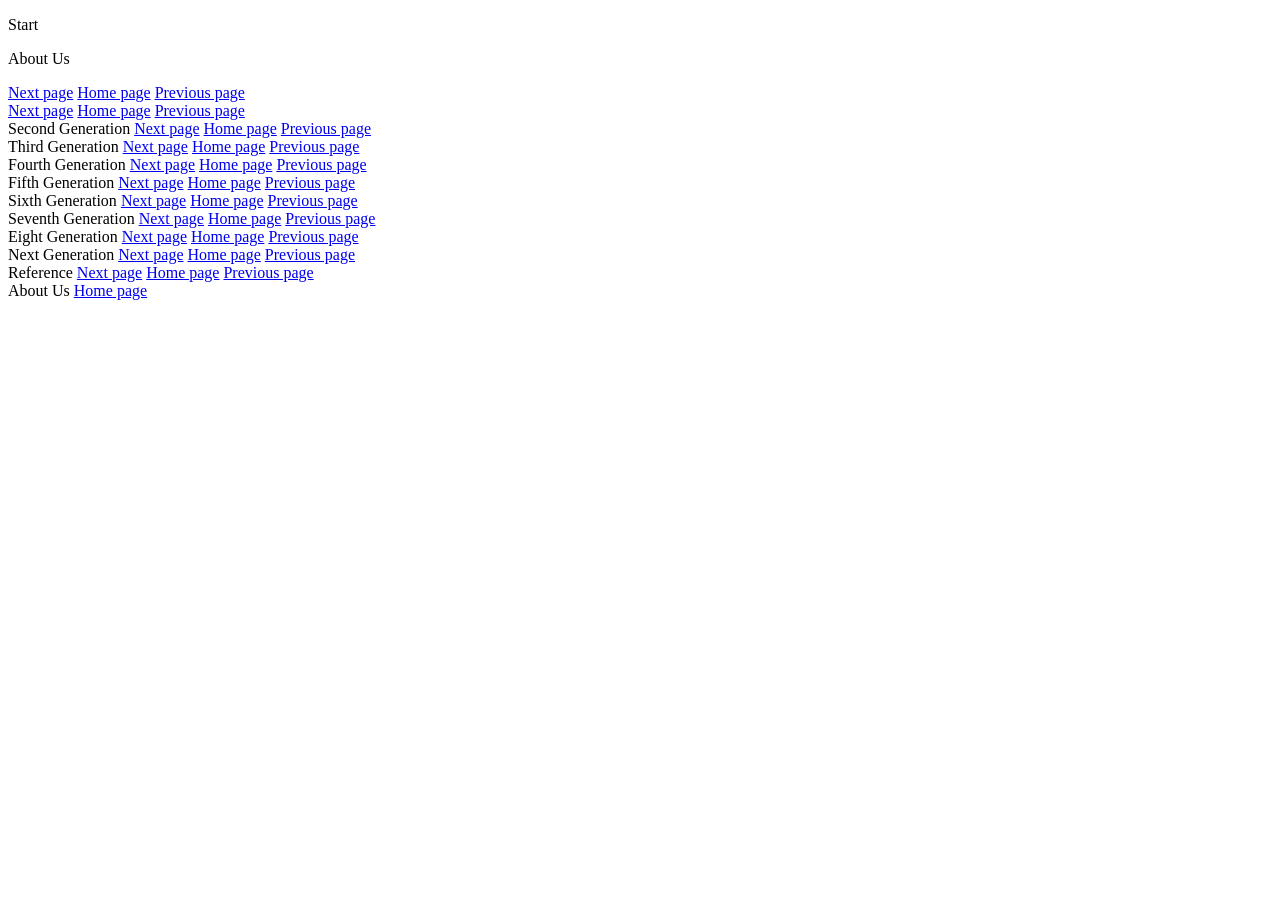
==== Code/index.html @ 093ea8aa "upadate" ====
<!DOCTYPE html>
	<html>
	<head>
		<title>เครื่องเล่นเกมเเละเกมคอนโซลน่าคิดถึง</title>
		<link rel="stylesheet" type="text/css" href="rocket.css">
	</head>
	<body onload="location.href='#page0'">
		<!-- 1024*1366 -->
		<!-- 1024*756 -->

		<!-- Main -->
		<section id="page0">
			<div class="content mp">
				<div class="mp1"></div>
				<div class="mp2">
					<div class="mp2-1"></div>
					<div class="mp2-2" onclick="location.href='#page1'">
						<p class="center-text font-Sl">Start</p>
					</div>
					<div class="mp2-3" onclick="location.href='#page12'">
						<p class="center-text font-Sl">About Us</p>
					</div>
				</div>
				
			</div>
		</section>

		<!-- Game Console & Handheld Vs Console game -->
		<section id="page1">
			<div class="content cp1">
				<div class="p1-1">
					<div class="empty-con"></div>
				</div>
				<div class="p1-2">
					<div class="empty-con"></div>
				</div>
				<div class="p1-3">
					<div class="progress-bar">
						<div class="progression"></div>
					</div>
				</div>
				<div class="p1-4">
					<div>
						<a href="#page2">Next page</a>
						<a href="#page0">Home page</a>
						<a href="#page0">Previous page</a>
					</div>
				</div>
				</div>
			</div>
		</section>

		<!-- First Generation -->
		<section id="page2">
			<div class="content cp2">
				<div class="p2-1">
					<div class="empty-con"></div>
				</div>
				<div class="p2-2">
					<div class="p2-2-1">
						<div class="progress-bar">
							<div class="progression"></div>
						</div>
					</div>
					<div class="p2-2-2">
						<div>
							<a href="#page3">Next page</a>
							<a href="#page0">Home page</a>
							<a href="#page1">Previous page</a>
						</div>
					</div>
				</div>
			</div>
			
		</section>

		<!-- Second Generation -->
		<section id="page3">
			Second Generation
			<a href="#page4">Next page</a>
			<a href="#page1">Home page</a>
			<a href="#page2">Previous page</a>
		</section>

		<!-- Third Generation -->
		<section id="page4">
			Third Generation
			<a href="#page5">Next page</a>
			<a href="#page1">Home page</a>
			<a href="#page3">Previous page</a>
		</section>

		<!-- Fourth Generation -->
		<section id="page5">
			Fourth Generation
			<a href="#page6">Next page</a>
			<a href="#page1">Home page</a>
			<a href="#page4">Previous page</a>
		</section>

		<!-- Fifth Generation -->
		<section id="page6">
			
			Fifth Generation
			<a href="#page7">Next page</a>
			<a href="#page1">Home page</a>
			<a href="#page5">Previous page</a>
		</section>

		<!-- Sixth Generation -->
		<section id="page7">
			Sixth Generation
			<a href="#page8">Next page</a>
			<a href="#page1">Home page</a>
			<a href="#page6">Previous page</a>
		</section>
		
		<!-- Seventh Generation -->
		<section id="page8">
			Seventh Generation
			<a href="#page9">Next page</a>
			<a href="#page1">Home page</a>
			<a href="#page7">Previous page</a>
		</section>

		<!-- Eight Generation -->
		<section id="page9">
			Eight Generation
			<a href="#page10">Next page</a>
			<a href="#page1">Home page</a>
			<a href="#page8">Previous page</a>
		</section>

		<!-- Next Generation -->
		<section id="page10">
			Next Generation
			<a href="#page11">Next page</a>
			<a href="#page1">Home page</a>
			<a href="#page9">Previous page</a>
		</section>

		<!-- Ref -->
		<section id="page11">
			Reference
			<a href="#page12">Next page</a>
			<a href="#page1">Home page</a>
			<a href="#page10">Previous page</a>
		</section>

		<!-- About Us -->
		<section id="page12">
			About Us
			<a href="#page0">Home page</a>
		</section>

		<script>
		</script>
	</body>
	</html>
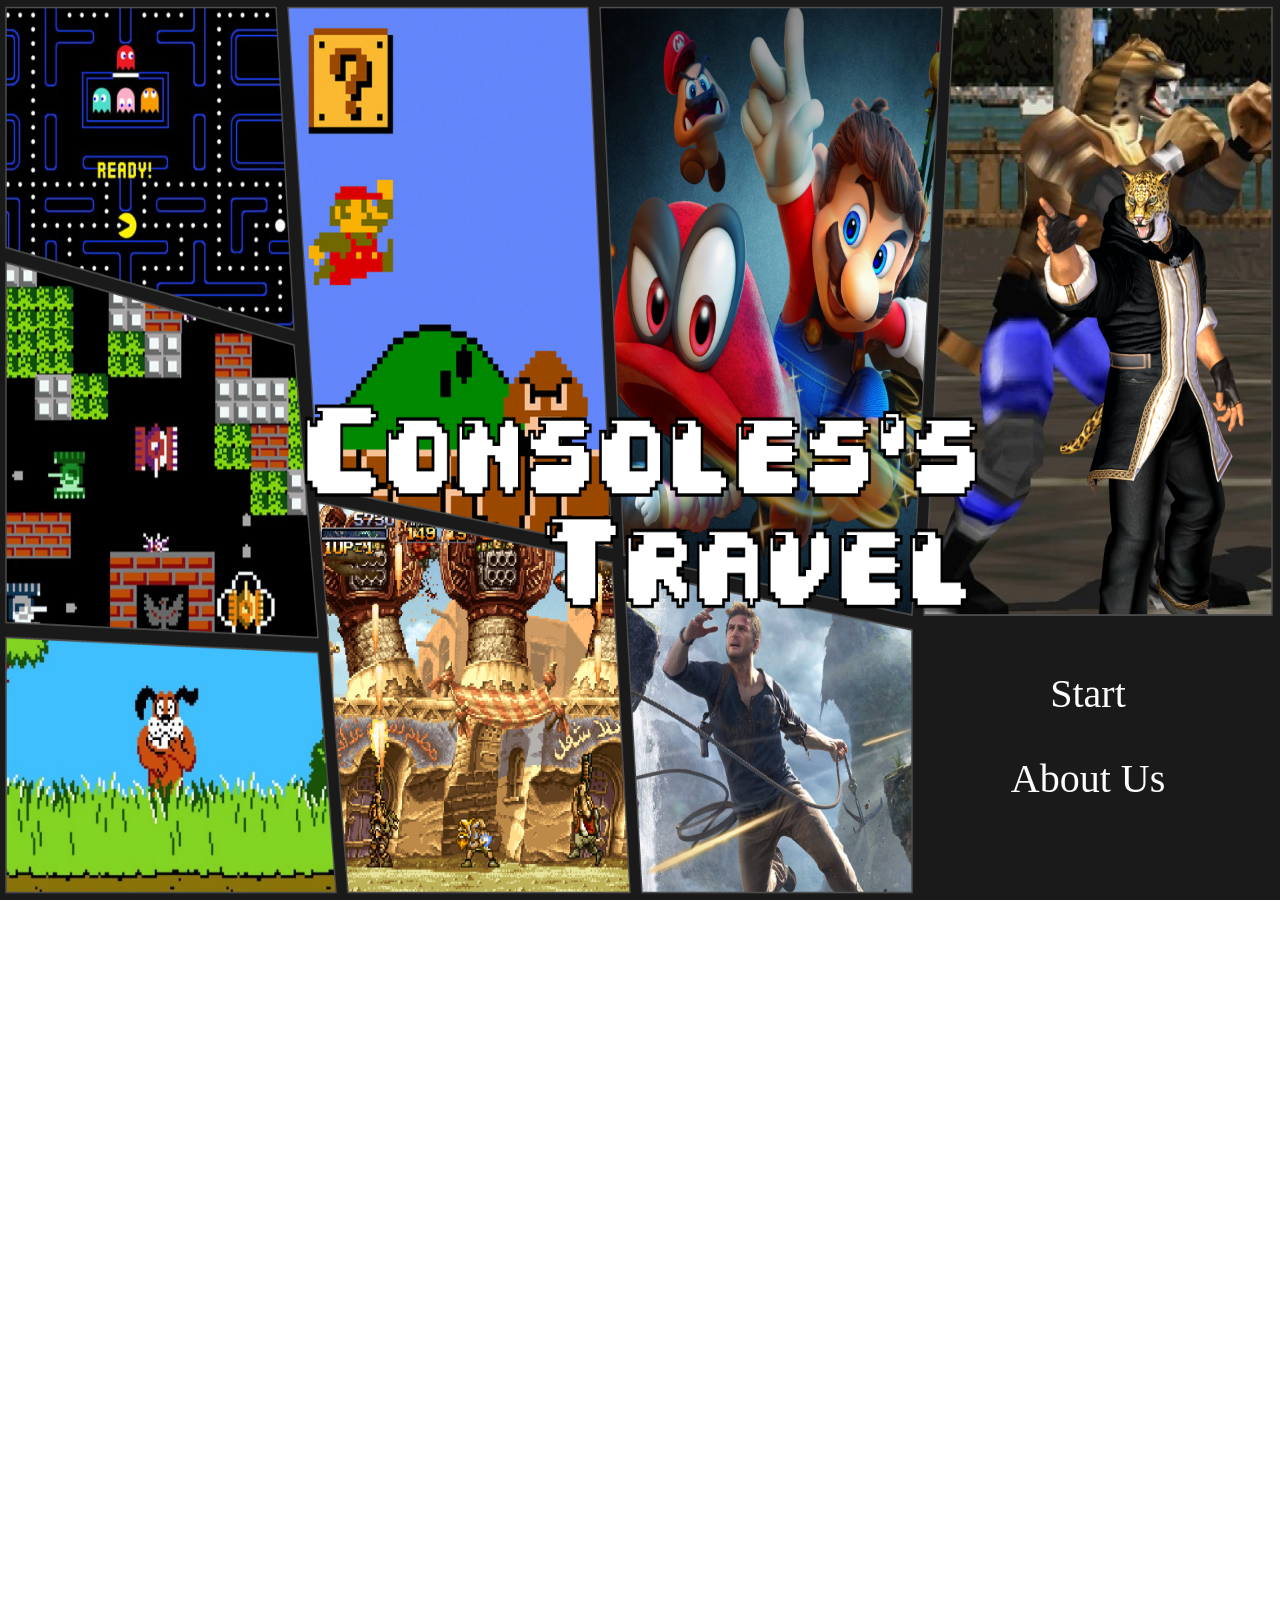
==== commit 324d0380: "fix css" ====
--- a/Code/index.html
+++ b/Code/index.html
@@ -2,7 +2,7 @@
 	<html>
 	<head>
 		<title>เครื่องเล่นเกมเเละเกมคอนโซลน่าคิดถึง</title>
-		<link rel="stylesheet" type="text/css" href="rocket.css">
+		<link rel="stylesheet" type="text/css" href="index.css">
 	</head>
 	<body onload="location.href='#page0'">
 		<!-- 1024*1366 -->
--- a/Code/index.css
+++ b/Code/index.css
@@ -0,0 +1,90 @@
+body, html {
+    height: 100%;
+    width: 100%;
+    padding: 0;
+    margin: 0;
+    overflow-y: hidden;
+    scroll-behavior:smooth;
+}
+#page0,#page1,#page2,#page3,#page4,#page5,#page6,#page7,#page8,#page9,#page10,#page11,#page12{
+    width: 100%;
+    height: 100vh;
+    overflow-y: hidden;
+}
+a:link {
+  text-decoration: none;
+}
+
+a:visited {
+  text-decoration: none;
+}
+
+.content{
+    width: 100%;
+    height: 100%;
+    background-color: grey;
+}
+.mp{
+    display: grid;
+    grid-template-columns: 70% 30%;
+    background-image: url('../Image/Page_main.png');
+    background-size:100% 100%;
+}
+.mp2-1{
+    height: 70vh;
+}
+.mp2-2, .mp2-3{
+    height: 5vh;
+}
+.center-text{
+    display: flex;
+    text-align: center;
+    justify-content: center;
+    align-items: center;
+}
+.font-Sl{
+    font-size: 2.5em;
+    color: white;
+}
+
+.cp1{
+    display: grid;
+    grid-template-columns: 50% 50%;
+}
+.p1-1,.p1-2,.p2-1{
+    height: 90vh;   
+}
+.empty-con{
+    position: relative;
+    background-image: url('../Image/emptycontent.png');
+    background-size:100% 100%;
+    width: 80%;
+    height: 80%;
+    left:10%;
+    top:10%;
+}
+.p1-3, .p2-2{
+    height: 10vh;
+}
+.progress-bar{
+    position: relative;
+    top: 10%;
+    left: 10%;
+    height: 80%;
+    width: 80%;
+    background-color: black;
+}
+.progression{
+    height: 100%;
+    width: 40%;
+    background-color: greenyellow;
+}
+
+.cp2{
+    display: grid;
+    grid-template-columns: 100%;
+}
+.p2-2{
+    display: grid;
+    grid-template-columns: 50% 50%;
+}
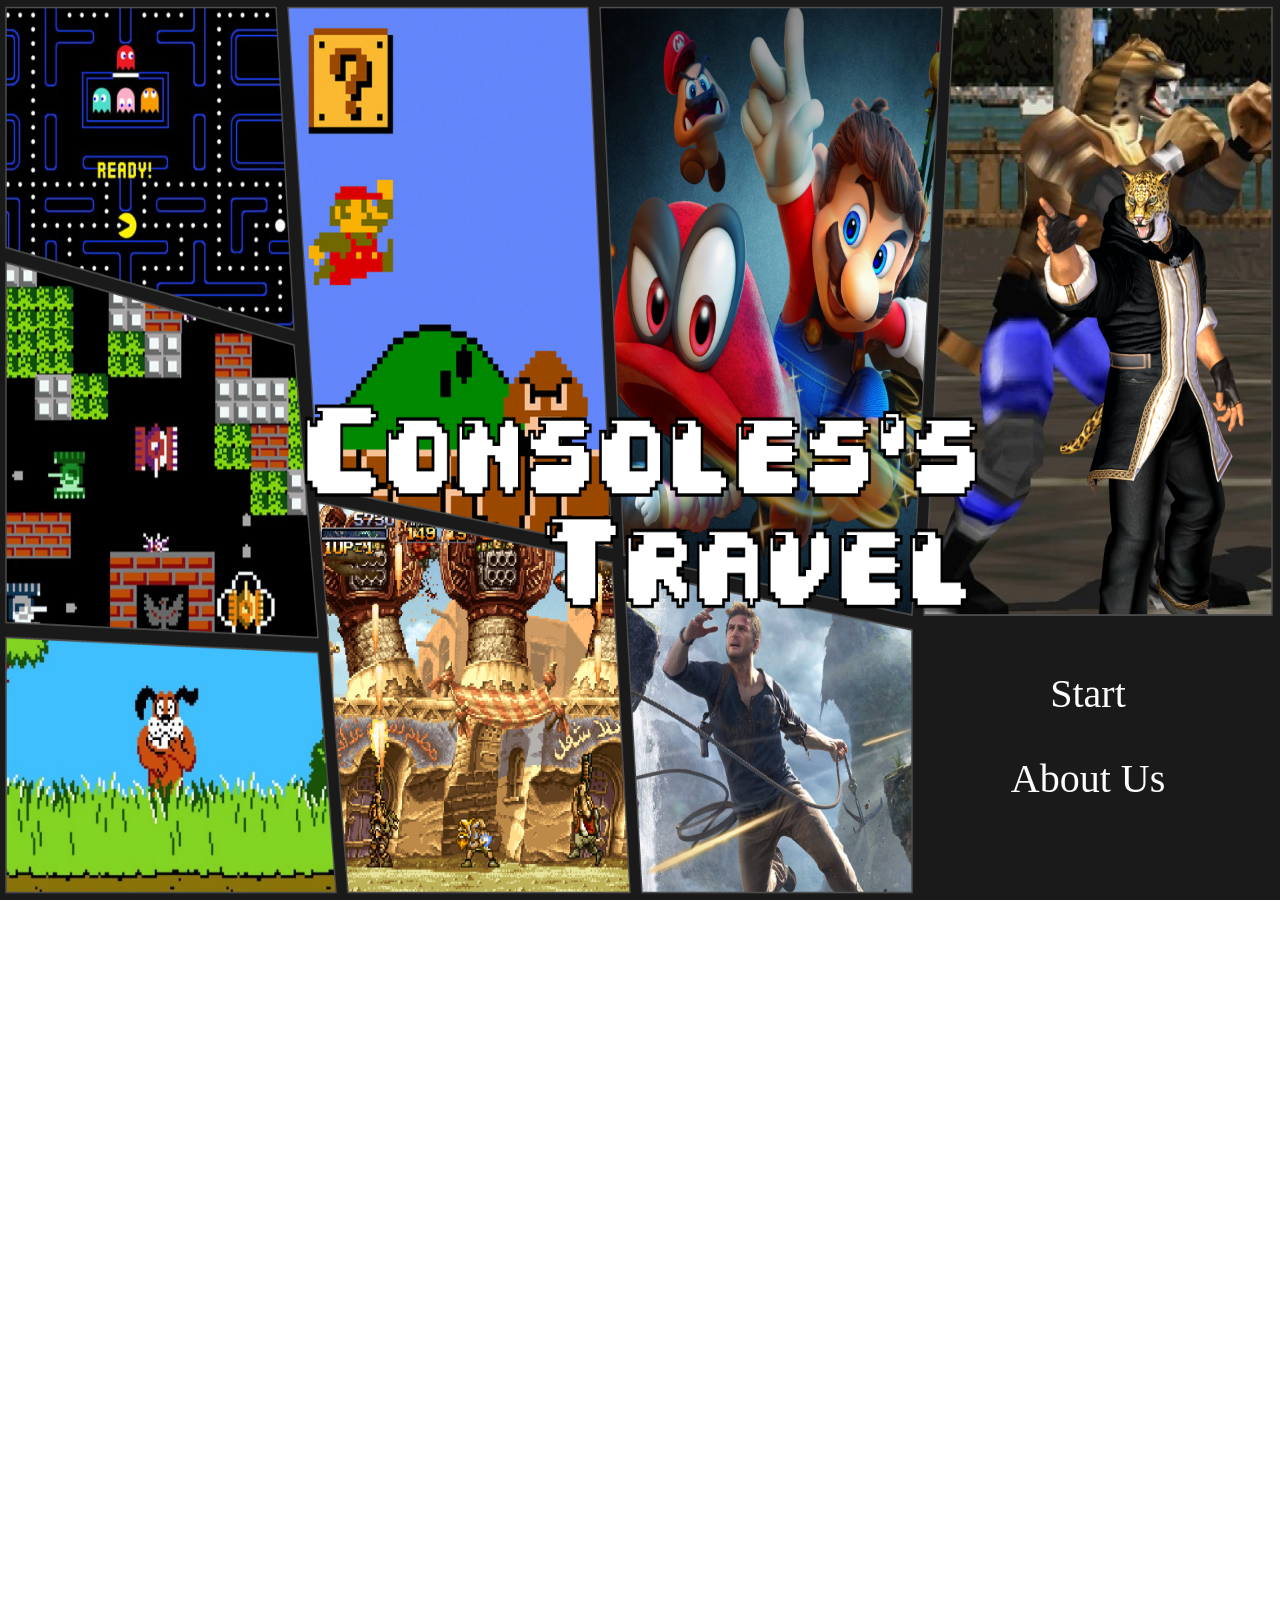
==== commit 1f9dee5c: "Update index.html" ====
--- a/Code/index.html
+++ b/Code/index.html
@@ -75,83 +75,83 @@
 		</section>
 
 		<!-- Second Generation -->
-		<section id="page3">
+		<!-- <section id="page3">
 			Second Generation
 			<a href="#page4">Next page</a>
 			<a href="#page1">Home page</a>
 			<a href="#page2">Previous page</a>
-		</section>
+		</section> -->
 
 		<!-- Third Generation -->
-		<section id="page4">
+		<!-- <section id="page4">
 			Third Generation
 			<a href="#page5">Next page</a>
 			<a href="#page1">Home page</a>
 			<a href="#page3">Previous page</a>
-		</section>
+		</section> -->
 
 		<!-- Fourth Generation -->
-		<section id="page5">
+		<!-- <section id="page5">
 			Fourth Generation
 			<a href="#page6">Next page</a>
 			<a href="#page1">Home page</a>
 			<a href="#page4">Previous page</a>
-		</section>
+		</section> -->
 
 		<!-- Fifth Generation -->
-		<section id="page6">
+		<!-- <section id="page6">
 			
 			Fifth Generation
 			<a href="#page7">Next page</a>
 			<a href="#page1">Home page</a>
 			<a href="#page5">Previous page</a>
-		</section>
+		</section> -->
 
 		<!-- Sixth Generation -->
-		<section id="page7">
+		<!-- <section id="page7">
 			Sixth Generation
 			<a href="#page8">Next page</a>
 			<a href="#page1">Home page</a>
 			<a href="#page6">Previous page</a>
-		</section>
+		</section> -->
 		
 		<!-- Seventh Generation -->
-		<section id="page8">
+		<!-- <section id="page8">
 			Seventh Generation
 			<a href="#page9">Next page</a>
 			<a href="#page1">Home page</a>
 			<a href="#page7">Previous page</a>
-		</section>
+		</section> -->
 
 		<!-- Eight Generation -->
-		<section id="page9">
+		<!-- <section id="page9">
 			Eight Generation
 			<a href="#page10">Next page</a>
 			<a href="#page1">Home page</a>
 			<a href="#page8">Previous page</a>
-		</section>
+		</section> -->
 
 		<!-- Next Generation -->
-		<section id="page10">
+		<!-- <section id="page10">
 			Next Generation
 			<a href="#page11">Next page</a>
 			<a href="#page1">Home page</a>
 			<a href="#page9">Previous page</a>
-		</section>
+		</section> -->
 
 		<!-- Ref -->
-		<section id="page11">
+		<!-- <section id="page11">
 			Reference
 			<a href="#page12">Next page</a>
 			<a href="#page1">Home page</a>
 			<a href="#page10">Previous page</a>
-		</section>
+		</section> -->
 
 		<!-- About Us -->
-		<section id="page12">
+		<!-- <section id="page12">
 			About Us
 			<a href="#page0">Home page</a>
-		</section>
+		</section> -->
 
 		<script>
 		</script>
